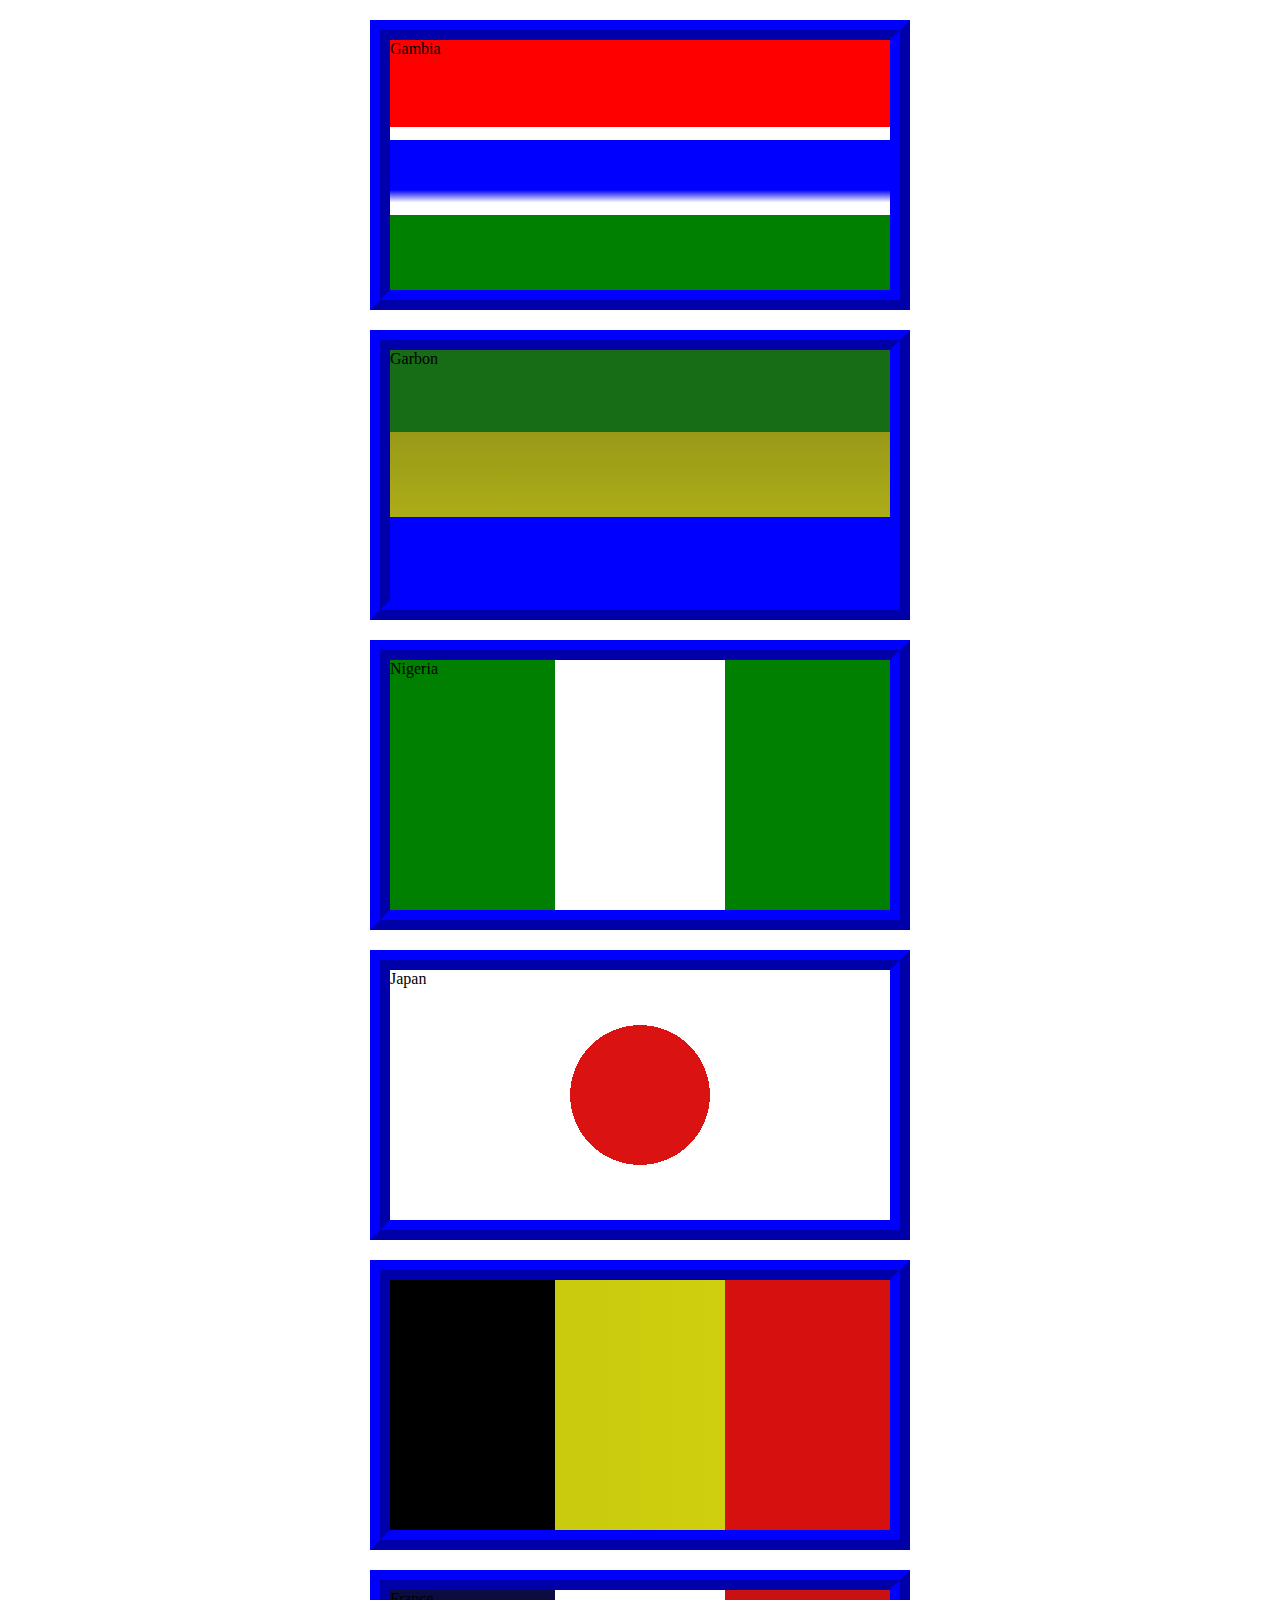
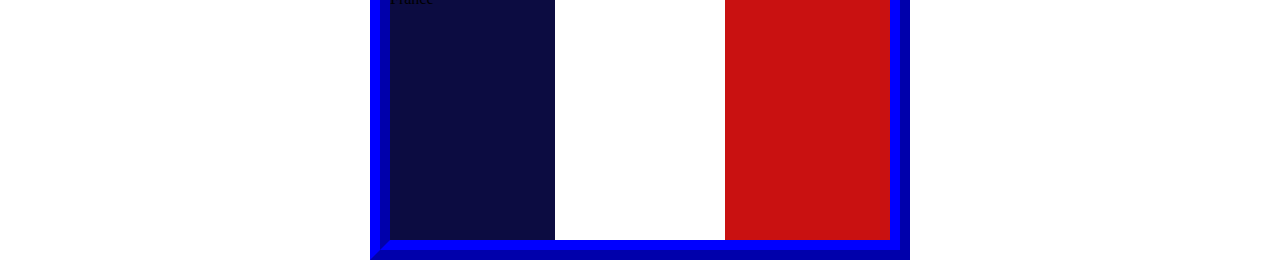
==== country.html @ d3bba892 "css styling" ====
<!DOCTYPE html>
<html lang="en">
<head>
    <meta charset="UTF-8">
    <meta name="viewport" content="width=device-width, initial-scale=1.0">
    <title>country</title>
  <link rel="stylesheet" href="./styles/country.css">
    <style>
        section{
            width: 500px;
            height: 250px;
            margin: 20px auto;
            border: 20px ridge blue;
        }
    </style>
</head>
<body>
    <section>Gambia</section>
    <section>Garbon</section>
    <section>Nigeria</section>
    <section>Japan</section>
    <section>Belgium</section>
    <section>France</section>
</body>
</html>
---- styles/country.css ----
section:first-of-type{
    background: linear-gradient(red 35%, white 35%, white 40%,  blue 40%, blue 60%, white 65%, white 70%, green 60%);
}

section:nth-of-type(2){
    background: linear-gradient(rgb(22, 109, 22) 33%, rgb(153, 153, 24) 33%, rgb(173, 173, 24) 67%, blue 67%);
}

section:nth-of-type(3){
    background: linear-gradient(90deg, green 33%, white 33%, #fff 67%, green 67%);
}
 section:nth-of-type(4){
    background: radial-gradient(circle, rgb(218, 18, 18) 25%, white 25% );
 }

 section:nth-of-type(5){
    background: linear-gradient(90deg, black 33%, rgb(202, 202, 14) 33%, rgb(207, 207, 15) 67%, rgb(214, 15, 15) 67%);
 }

 section:nth-of-type(6){
    background: linear-gradient(90deg, rgb(12, 12, 65) 33%, white 33%, white 67%, rgb(201, 17, 17) 67%);
 }
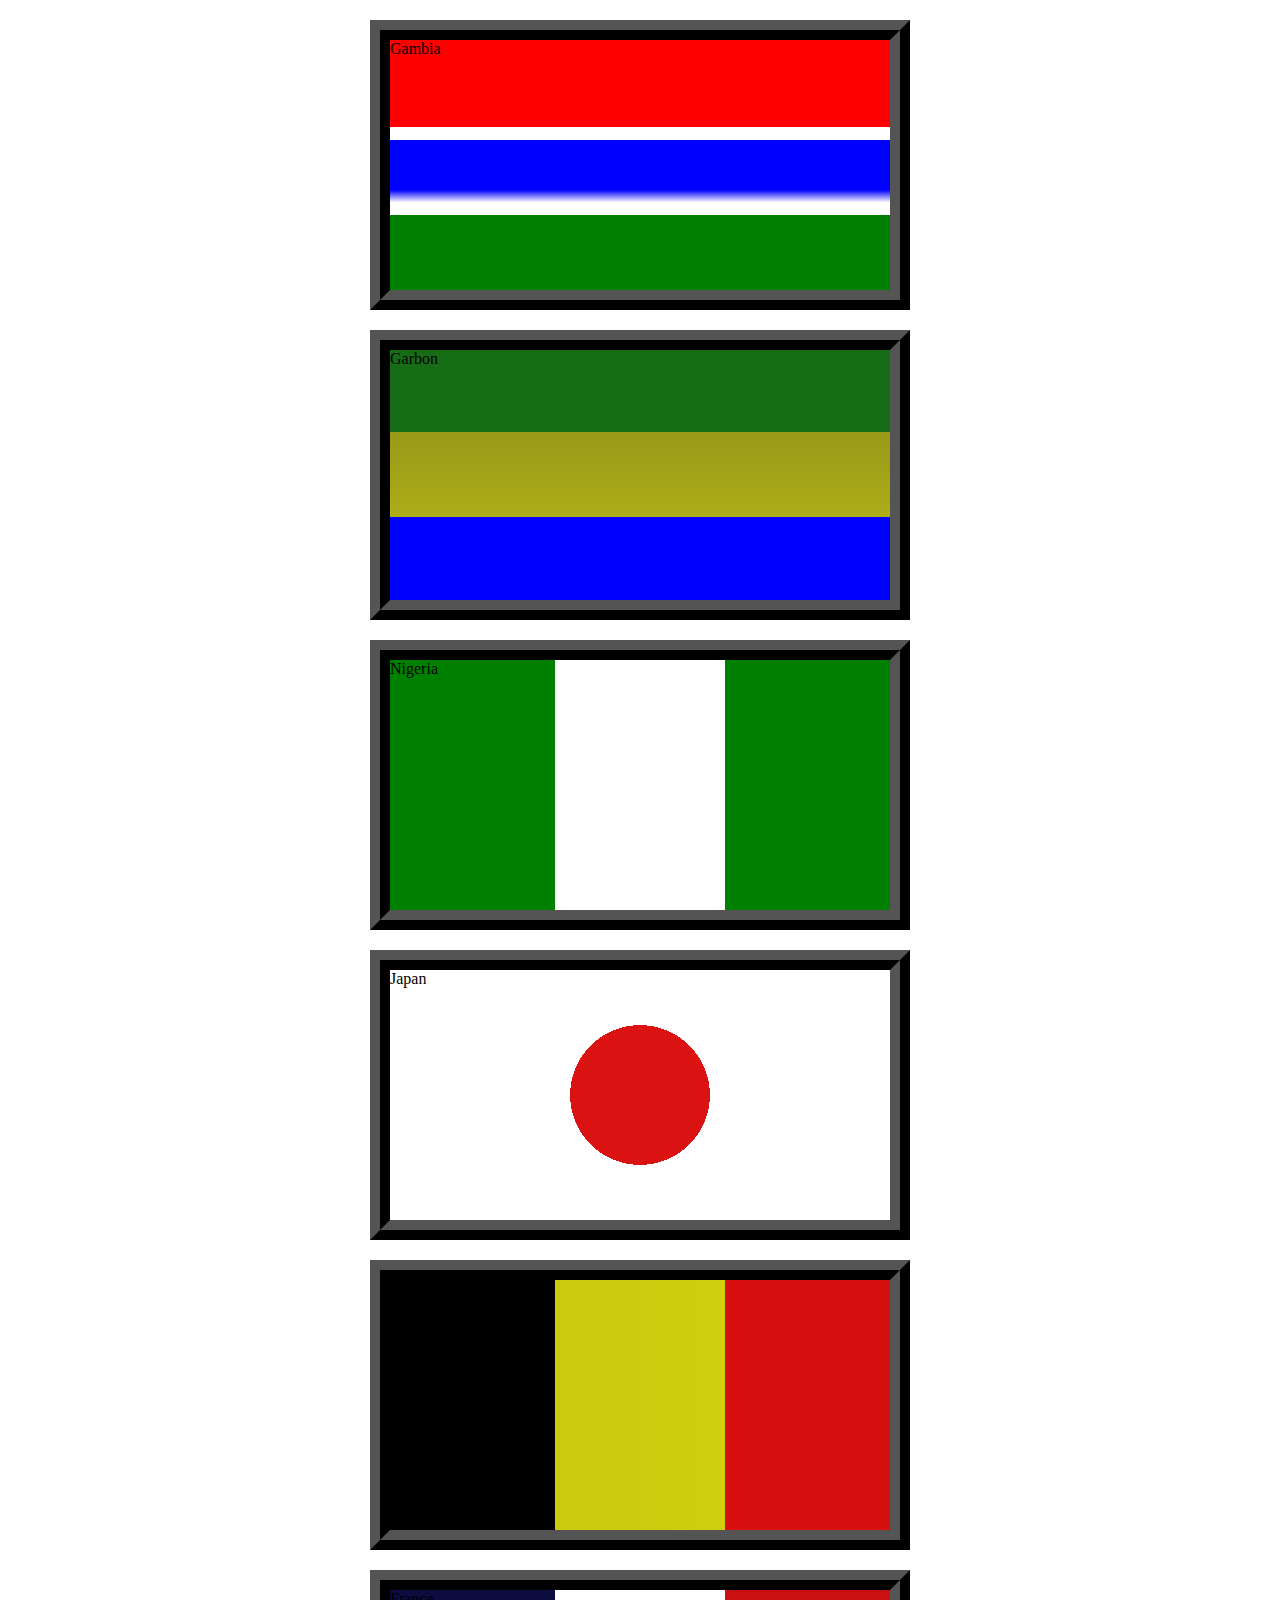
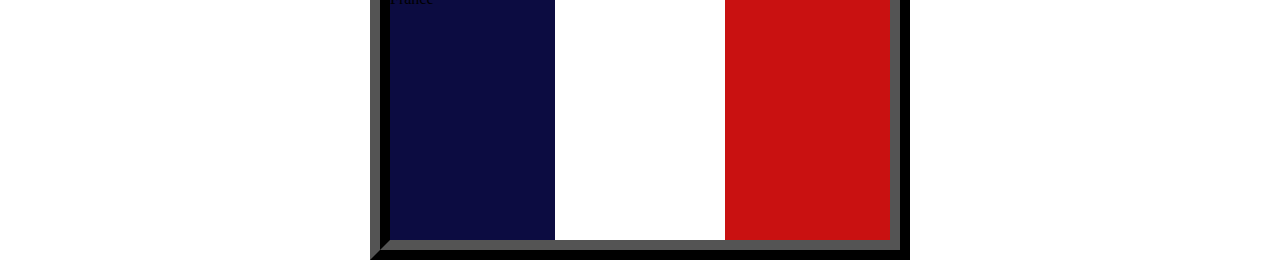
==== commit f69336f5: "feat:add color" ====
--- a/country.html
+++ b/country.html
@@ -10,7 +10,7 @@
             width: 500px;
             height: 250px;
             margin: 20px auto;
-            border: 20px ridge blue;
+            border: 20px ridge black;
         }
     </style>
 </head>
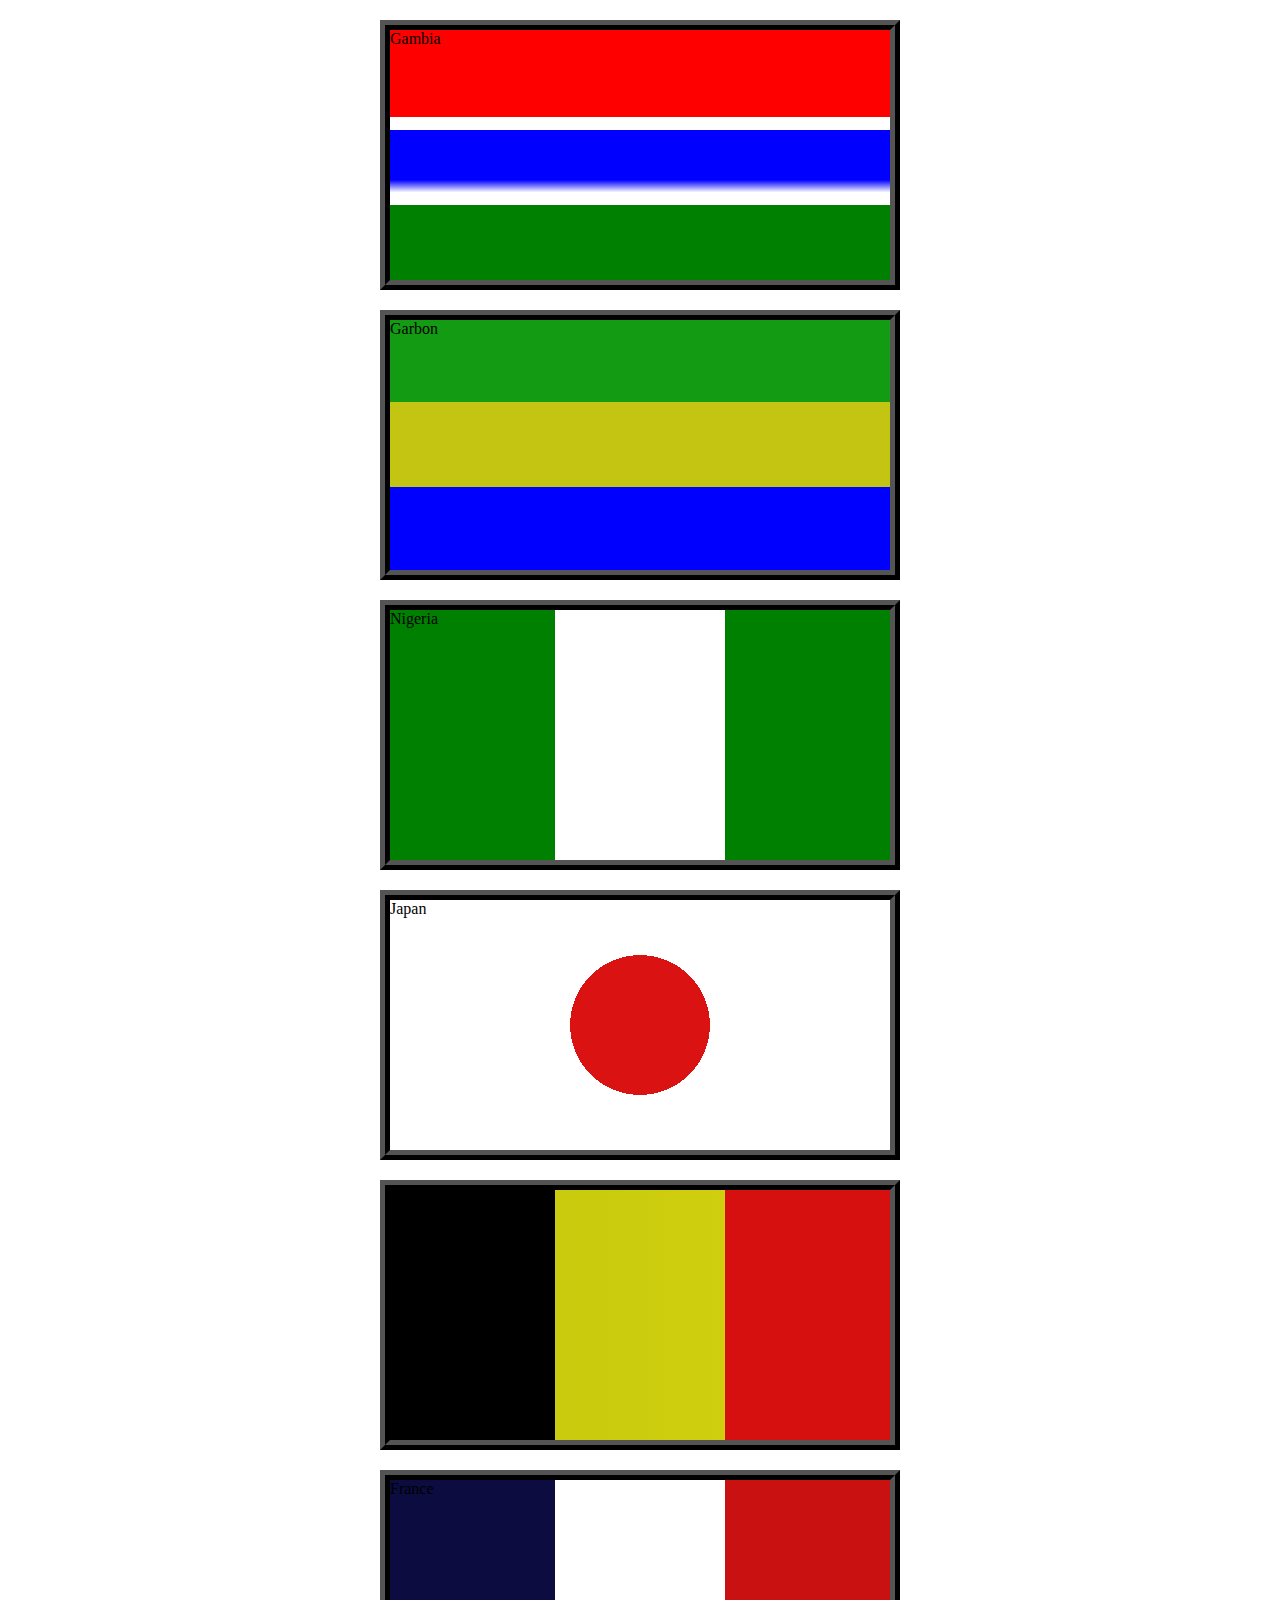
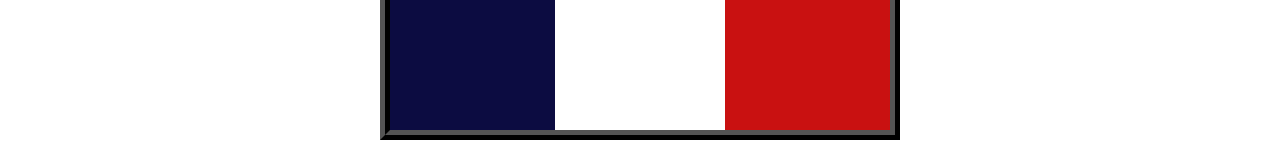
==== commit a7584dfb: "feat:add changes" ====
--- a/country.html
+++ b/country.html
@@ -10,7 +10,7 @@
             width: 500px;
             height: 250px;
             margin: 20px auto;
-            border: 20px ridge black;
+            border: 10px ridge black;
         }
     </style>
 </head>
--- a/styles/country.css
+++ b/styles/country.css
@@ -3,7 +3,7 @@
 }
 
 section:nth-of-type(2){
-    background: linear-gradient(rgb(22, 109, 22) 33%, rgb(153, 153, 24) 33%, rgb(173, 173, 24) 67%, blue 67%);
+    background: linear-gradient(rgb(19, 155, 19) 33%, rgb(196, 196, 18) 33%, rgb(196, 196, 18) 67%, blue 67%);
 }
 
 section:nth-of-type(3){
